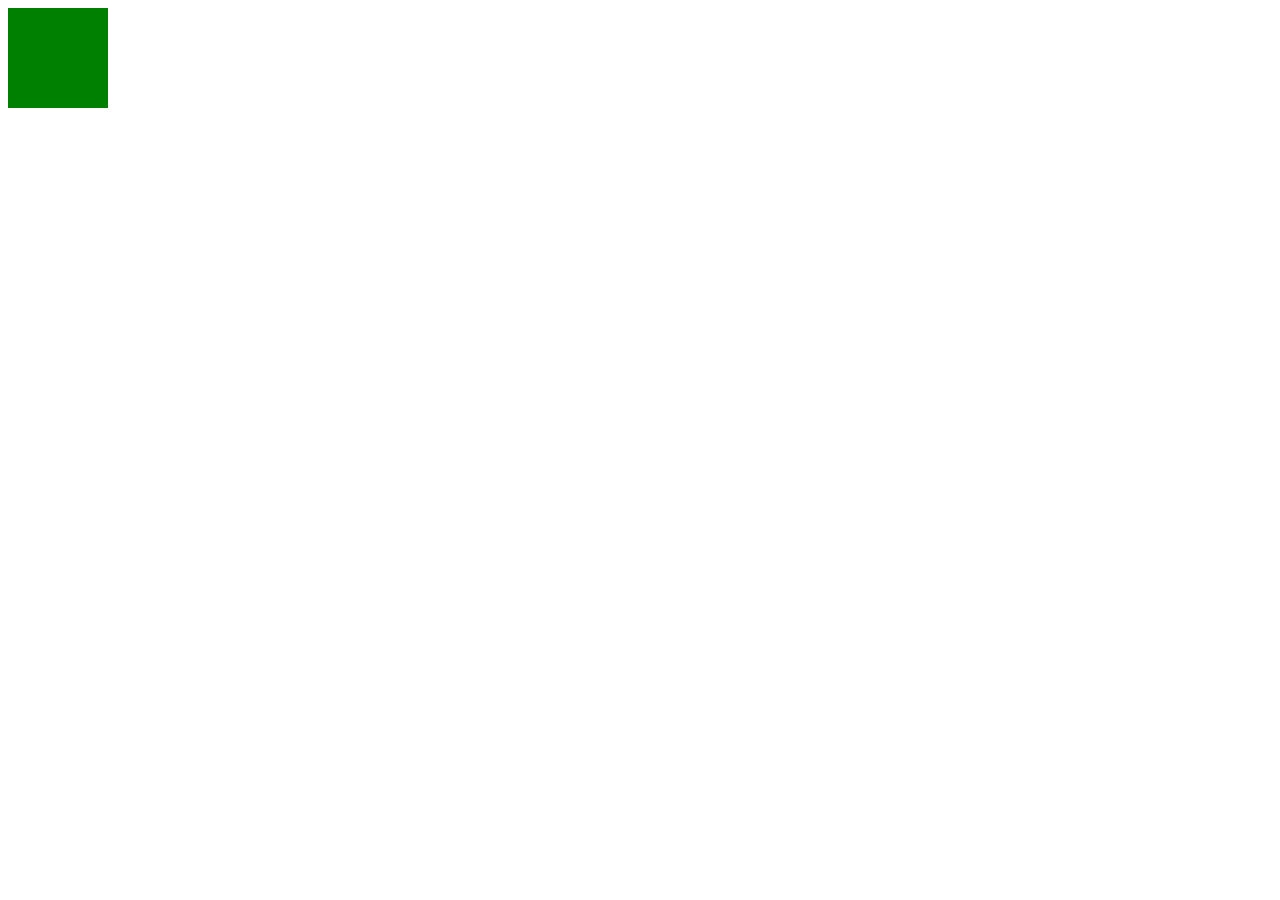
==== blocksGame/index.html @ 8048ab8d "JavaScript : blocksGame directory is added." ====
<!DOCTYPE html>
<html lang="en">
<head>
    <meta charset="UTF-8">
    <title>Blocks Game</title>
    <link rel="stylesheet" type="text/css" href="css.css">
</head>
<body>

<div class="greenSquare"></div>

</body>
</html>
---- blocksGame/css.css ----
.greenSquare {
    background-color: green;
    width: 100px;
    height: 100px;
}
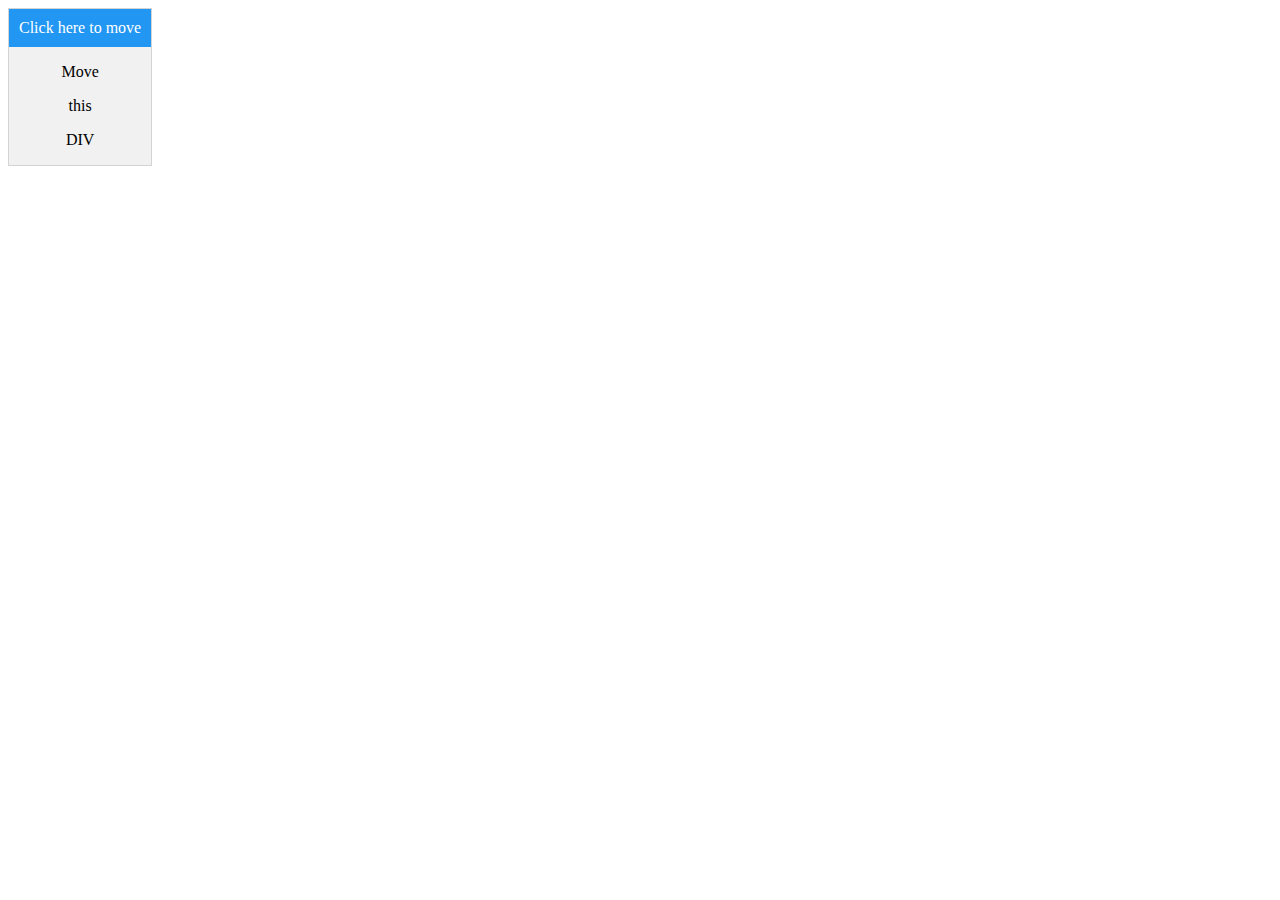
==== commit f6da2b1a: "JavaScript : blocksGame project is started." ====
--- a/blocksGame/index.html
+++ b/blocksGame/index.html
@@ -3,11 +3,18 @@
 <head>
     <meta charset="UTF-8">
     <title>Blocks Game</title>
-    <link rel="stylesheet" type="text/css" href="css.css">
+    <link rel="stylesheet" type="text/css" href="index.css">
 </head>
 <body>
 
-<div class="greenSquare"></div>
+    <div id="mydiv">
+        <!--Include a header DIV with the same name as the draggable DIV, followed by "header":-->
+        <div id="mydivheader">Click here to move</div>
+        <p>Move</p>
+        <p>this</p>
+        <p>DIV</p>
+    </div>
 
+<script type="application/javascript" src="app.js"></script>
 </body>
 </html>--- a/blocksGame/index.css
+++ b/blocksGame/index.css
@@ -0,0 +1,15 @@
+#mydiv {
+    position: absolute;
+    z-index: 9;
+    background-color: #f1f1f1;
+    border: 1px solid #d3d3d3;
+    text-align: center;
+}
+
+#mydivheader {
+    padding: 10px;
+    cursor: move;
+    z-index: 10;
+    background-color: #2196F3;
+    color: #fff;
+}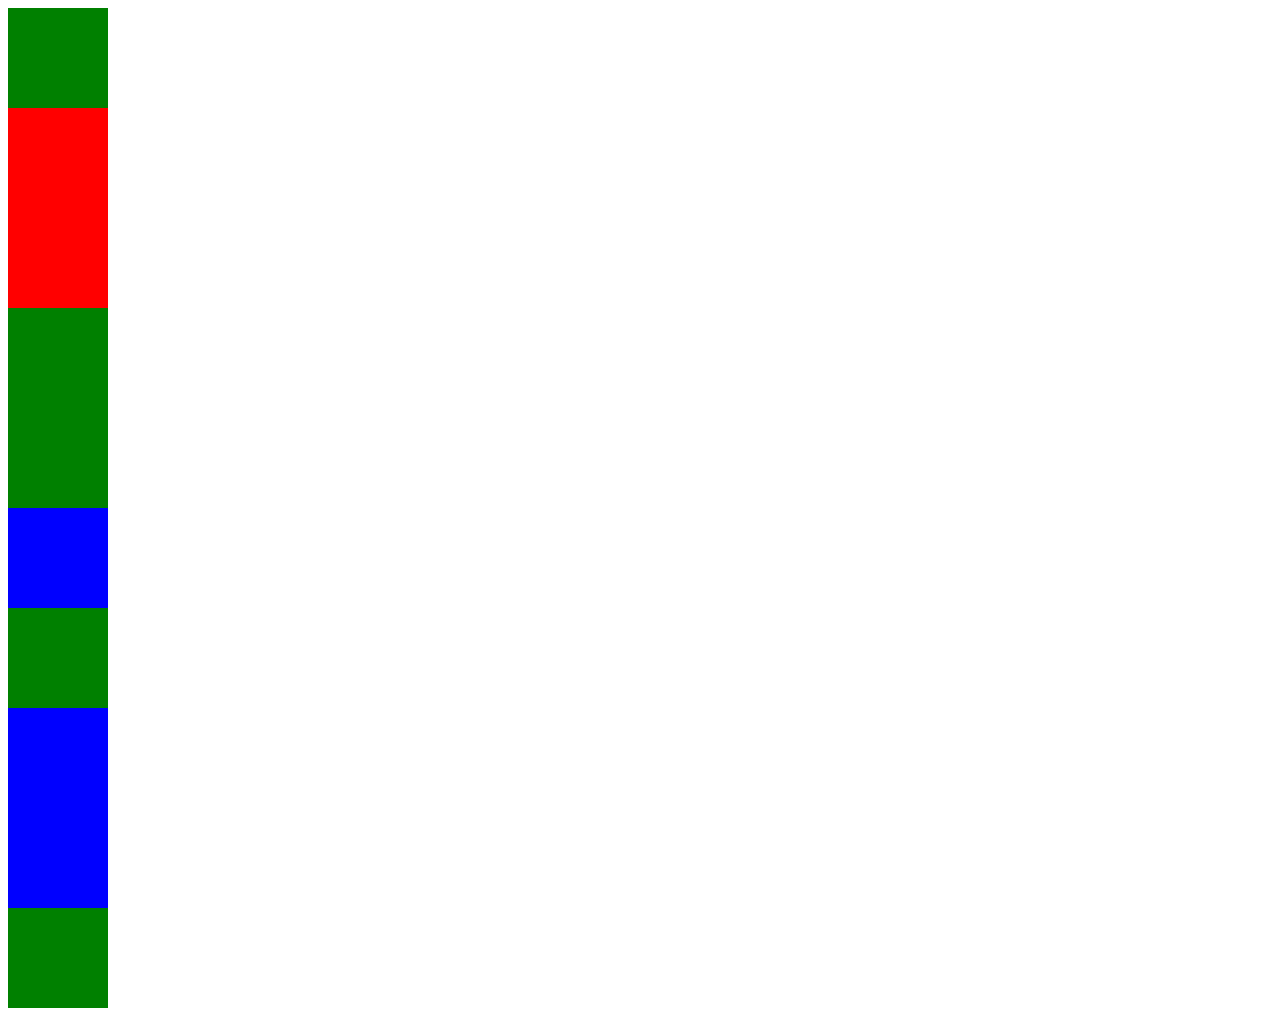
==== commit 2cafd82b: "JavaScript : blocksGame: dynamic creation of elements is done." ====
--- a/blocksGame/index.html
+++ b/blocksGame/index.html
@@ -7,14 +7,9 @@
 </head>
 <body>
 
-    <div id="mydiv">
-        <!--Include a header DIV with the same name as the draggable DIV, followed by "header":-->
-        <div id="mydivheader">Click here to move</div>
-        <p>Move</p>
-        <p>this</p>
-        <p>DIV</p>
-    </div>
+    <!--<div class="greenSquare" id="mydiv"></div>-->
 
+<script type="application/javascript" src="service.js"></script>
 <script type="application/javascript" src="app.js"></script>
 </body>
 </html>--- a/blocksGame/index.css
+++ b/blocksGame/index.css
@@ -1,15 +1,15 @@
-#mydiv {
+.greenSquare {
+     position: absolute;
+     width: 100px;
+     height: 100px;
+     background-color: green;
+     text-align: center;
+ }
+
+.redSquare {
     position: absolute;
-    z-index: 9;
-    background-color: #f1f1f1;
-    border: 1px solid #d3d3d3;
+    width: 100px;
+    height: 100px;
+    background-color: red;
     text-align: center;
-}
-
-#mydivheader {
-    padding: 10px;
-    cursor: move;
-    z-index: 10;
-    background-color: #2196F3;
-    color: #fff;
 }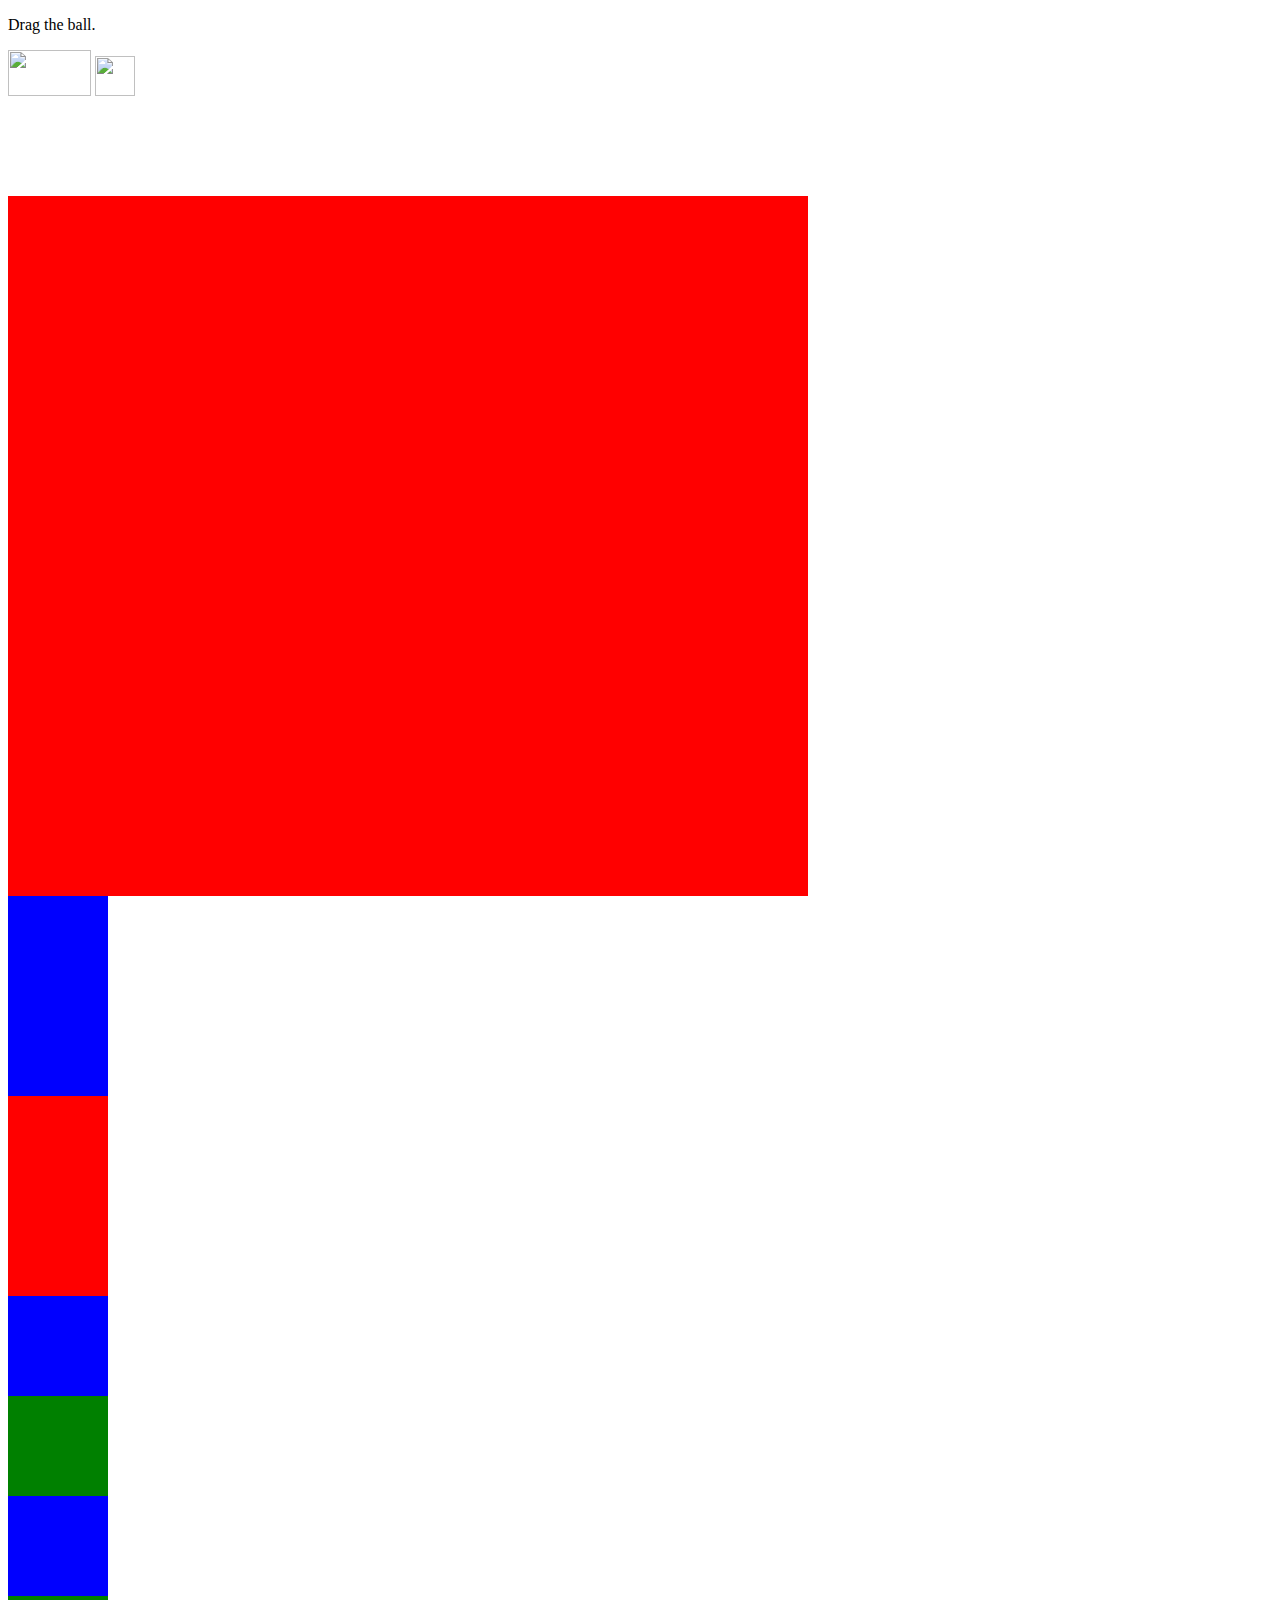
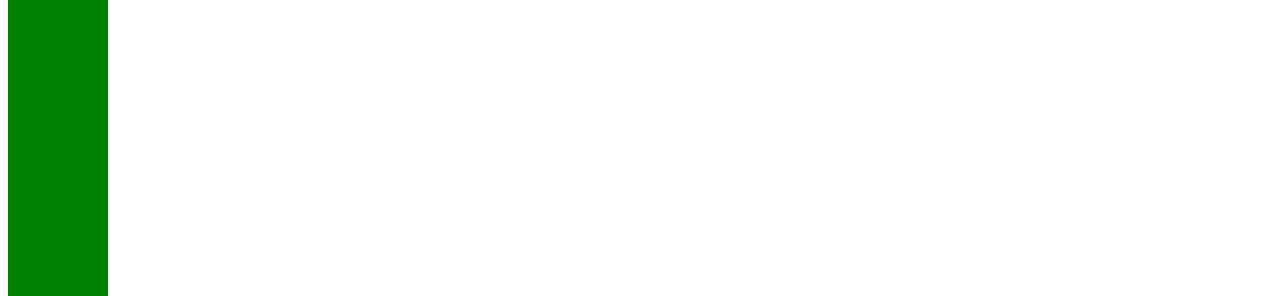
==== commit b1c6a365: "JavaScript : blocksGane: remoce service.js." ====
--- a/blocksGame/index.html
+++ b/blocksGame/index.html
@@ -6,9 +6,75 @@
     <link rel="stylesheet" type="text/css" href="index.css">
 </head>
 <body>
+<p>Drag the ball.</p>
 
-    <!--<div class="greenSquare" id="mydiv"></div>-->
+<img src="https://en.js.cx/clipart/soccer-gate.svg" id="gate" class="droppable">
 
+<img src="https://en.js.cx/clipart/ball.svg" id="ball">
+
+<script>
+    let currentDroppable = null;
+
+    ball.onmousedown = function(event) {
+
+        let shiftX = event.clientX - ball.getBoundingClientRect().left;
+        let shiftY = event.clientY - ball.getBoundingClientRect().top;
+
+        ball.style.position = 'absolute';
+        ball.style.zIndex = 1000;
+        document.body.append(ball);
+
+        moveAt(event.pageX, event.pageY);
+
+        function moveAt(pageX, pageY) {
+            ball.style.left = pageX - shiftX + 'px';
+            ball.style.top = pageY - shiftY + 'px';
+        }
+
+        function onMouseMove(event) {
+            moveAt(event.pageX, event.pageY);
+
+            ball.hidden = true;
+            let elemBelow = document.elementFromPoint(event.clientX, event.clientY);
+            ball.hidden = false;
+
+            if (!elemBelow) return;
+
+            let droppableBelow = elemBelow.closest('.droppable');
+            if (currentDroppable != droppableBelow) {
+                if (currentDroppable) { // null when we were not over a droppable before this event
+                    leaveDroppable(currentDroppable);
+                }
+                currentDroppable = droppableBelow;
+                if (currentDroppable) { // null if we're not coming over a droppable now
+                    // (maybe just left the droppable)
+                    enterDroppable(currentDroppable);
+                }
+            }
+        }
+
+        document.addEventListener('mousemove', onMouseMove);
+
+        ball.onmouseup = function() {
+            document.removeEventListener('mousemove', onMouseMove);
+            ball.onmouseup = null;
+        };
+
+    };
+
+    function enterDroppable(elem) {
+        elem.style.background = 'pink';
+    }
+
+    function leaveDroppable(elem) {
+        elem.style.background = '';
+    }
+
+    ball.ondragstart = function() {
+        return false;
+    };
+</script>
+<script type="application/javascript" src="helper.js"></script>
 <script type="application/javascript" src="service.js"></script>
 <script type="application/javascript" src="app.js"></script>
 </body>
--- a/blocksGame/index.css
+++ b/blocksGame/index.css
@@ -12,4 +12,17 @@
     height: 100px;
     background-color: red;
     text-align: center;
+}
+
+#gate {
+    cursor: pointer;
+    margin-bottom: 100px;
+    width: 83px;
+    height: 46px;
+}
+
+#ball {
+    cursor: pointer;
+    width: 40px;
+    height: 40px;
 }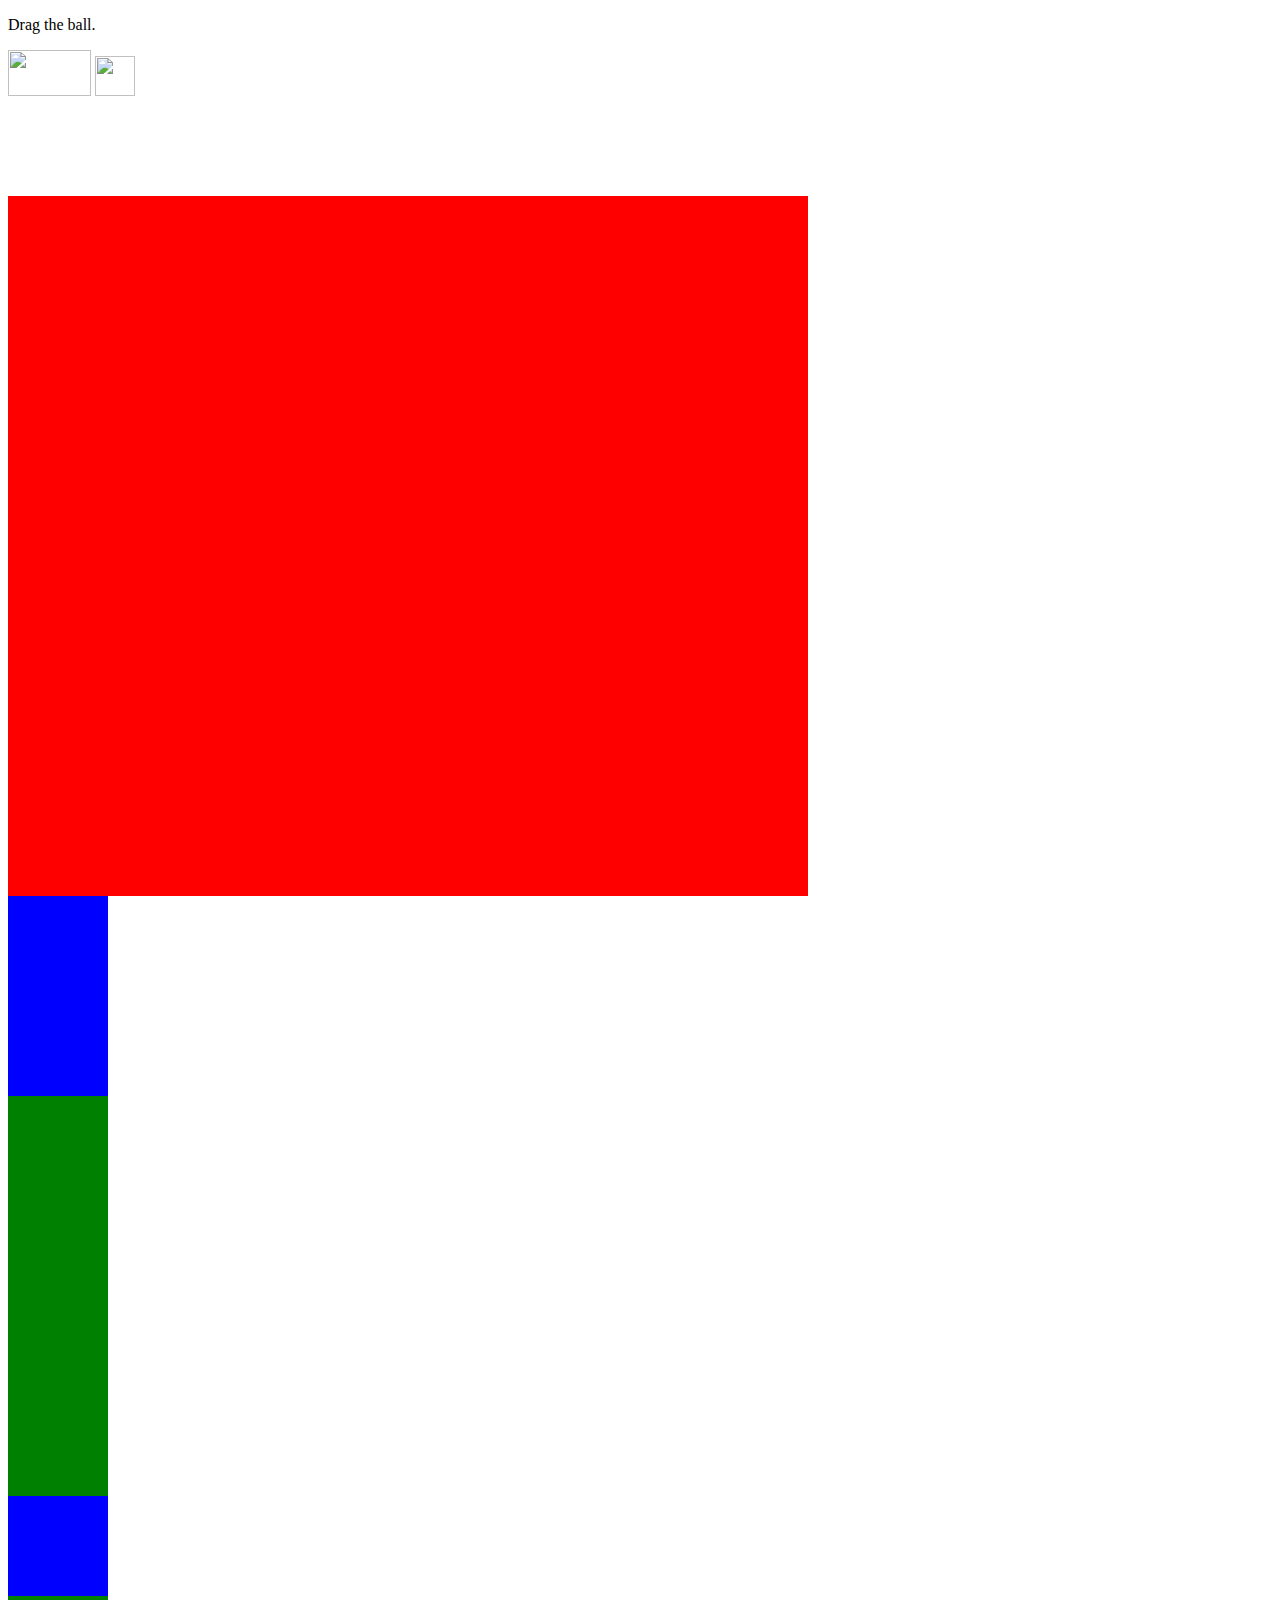
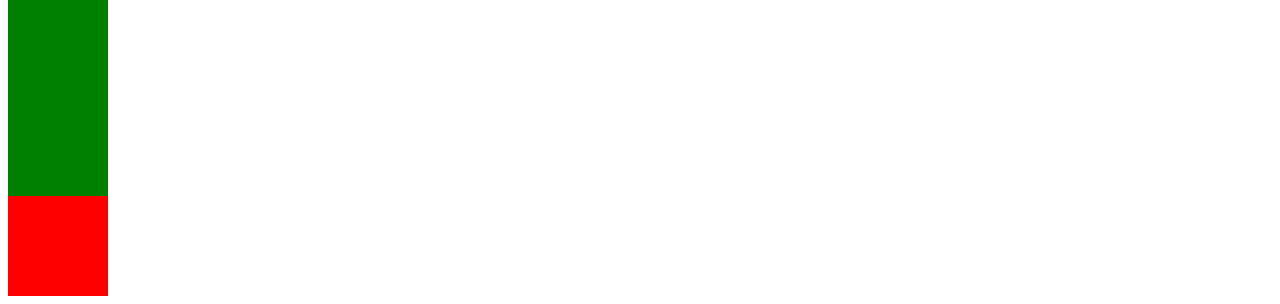
==== commit fc021135: "JavaScript : blocksGame: index.html is modified." ====
--- a/blocksGame/index.html
+++ b/blocksGame/index.html
@@ -8,72 +8,10 @@
 <body>
 <p>Drag the ball.</p>
 
+
 <img src="https://en.js.cx/clipart/soccer-gate.svg" id="gate" class="droppable">
-
 <img src="https://en.js.cx/clipart/ball.svg" id="ball">
-
-<script>
-    let currentDroppable = null;
-
-    ball.onmousedown = function(event) {
-
-        let shiftX = event.clientX - ball.getBoundingClientRect().left;
-        let shiftY = event.clientY - ball.getBoundingClientRect().top;
-
-        ball.style.position = 'absolute';
-        ball.style.zIndex = 1000;
-        document.body.append(ball);
-
-        moveAt(event.pageX, event.pageY);
-
-        function moveAt(pageX, pageY) {
-            ball.style.left = pageX - shiftX + 'px';
-            ball.style.top = pageY - shiftY + 'px';
-        }
-
-        function onMouseMove(event) {
-            moveAt(event.pageX, event.pageY);
-
-            ball.hidden = true;
-            let elemBelow = document.elementFromPoint(event.clientX, event.clientY);
-            ball.hidden = false;
-
-            if (!elemBelow) return;
-
-            let droppableBelow = elemBelow.closest('.droppable');
-            if (currentDroppable != droppableBelow) {
-                if (currentDroppable) { // null when we were not over a droppable before this event
-                    leaveDroppable(currentDroppable);
-                }
-                currentDroppable = droppableBelow;
-                if (currentDroppable) { // null if we're not coming over a droppable now
-                    // (maybe just left the droppable)
-                    enterDroppable(currentDroppable);
-                }
-            }
-        }
-
-        document.addEventListener('mousemove', onMouseMove);
-
-        ball.onmouseup = function() {
-            document.removeEventListener('mousemove', onMouseMove);
-            ball.onmouseup = null;
-        };
-
-    };
-
-    function enterDroppable(elem) {
-        elem.style.background = 'pink';
-    }
-
-    function leaveDroppable(elem) {
-        elem.style.background = '';
-    }
-
-    ball.ondragstart = function() {
-        return false;
-    };
-</script>
+ 
 <script type="application/javascript" src="helper.js"></script>
 <script type="application/javascript" src="service.js"></script>
 <script type="application/javascript" src="app.js"></script>
